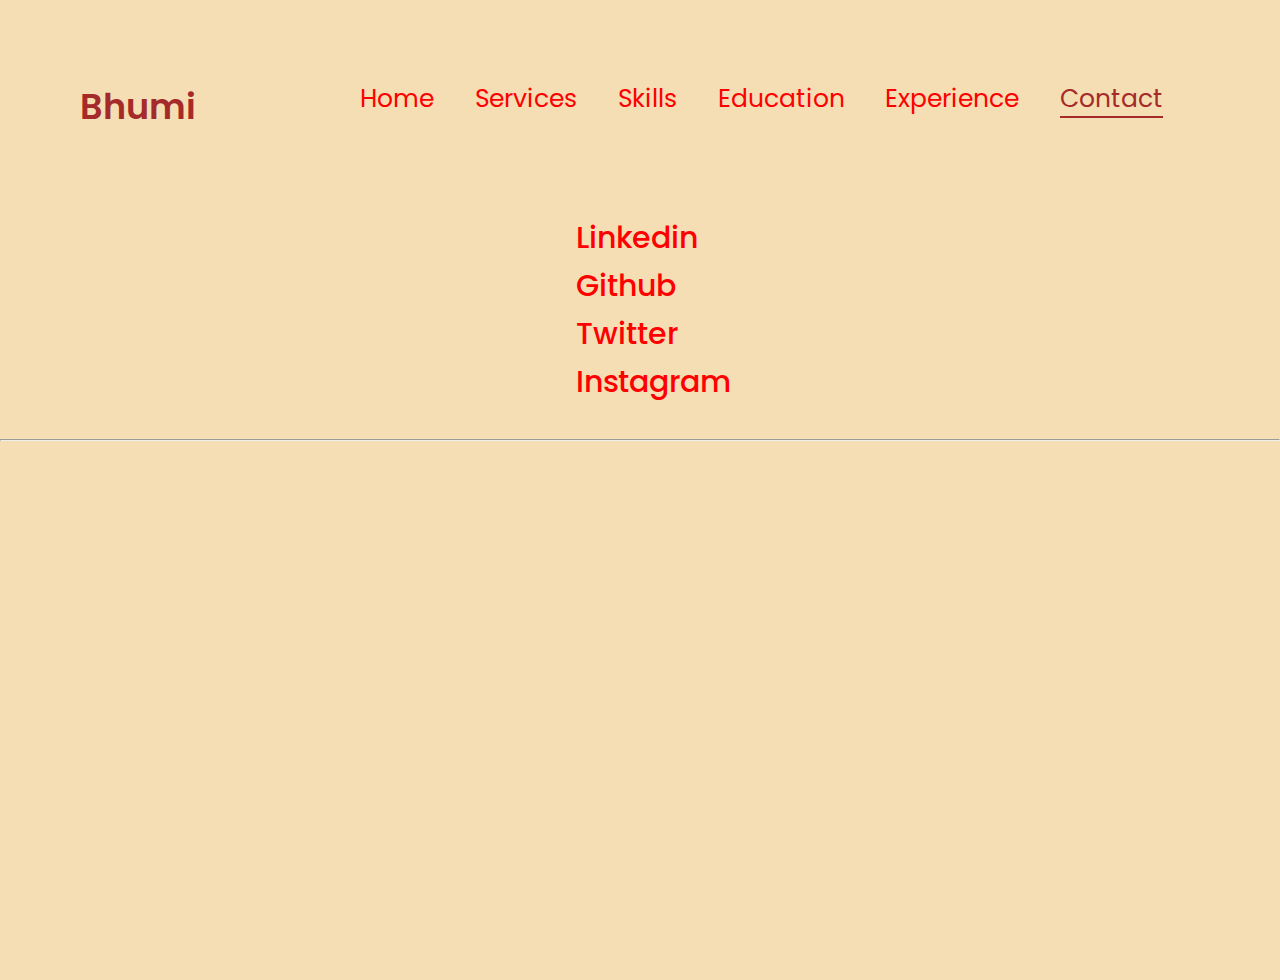
==== contact.html @ 8bda99c7 "Add files via upload" ====
<!DOCTYPE html>
<html lang="en">
<head>
    <meta charset="UTF-8">
    <meta name="viewport" content="width=device-width, initial-scale=1.0">
    <title>Bhumi Jain</title>
    <link rel="stylesheet" href="./style.css">
    <link rel="shortcut icon" href="./CONTACT.png" type="image/x-icon">
    <link rel="stylesheet" href="https://cdnjs.cloudflare.com/ajax/libs/font-awesome/6.6.0/css/all.min.css" integrity="sha512-Kc323vGBEqzTmouAECnVceyQqyqdsSiqLQISBL29aUW4U/M7pSPA/gEUZQqv1cwx4OnYxTxve5UMg5GT6L4JJg==" crossorigin="anonymous" referrerpolicy="no-referrer" />
</head>
<body>
    <header>
        <p class="logo">Bhumi</p>
        <nav>
            <a href="./index.html">Home</a>
            <a href="./service.html">Services</a>
            <a href="./skills.html">Skills</a>
            <a href="./education.html">Education</a>
            <a href="./experience.html">Experience</a>
            <a href="./contact.html" class="active">Contact</a>
        </nav>
    </header>
    <section>
        <center>
        <div class="details">
            <table class="social-table">
                <tr>
                    <td><a href="https://www.linkedin.com/in/bhumi-jain-951a21281?utm_source=share&utm_campaign=share_via&utm_content=profile&utm_medium=android_app"><i class="fa-brands fa-linkedin"></i></a></td>
                    <td>Linkedin</td>
                </tr>
                <tr>
                    <td><a href="https://github.com/bhumijain26-4"><i class="fa-brands fa-github"></i></a></td>
                    <td>Github</td>
                   
                    
                </tr>
                <tr>
                    <td><a href="#"><i class="fa-brands fa-x-twitter"></i></a></td>
                    <td>Twitter</td>
                </tr>
                <tr>
                    <td><a href="https://www.instagram.com/bhumiijain26?igsh=aXZzaDU0MWE1NHhj="><i class="fa-brands fa-instagram"></i></a></td>
                    <td>Instagram</td>
                </tr>
            </table>
        </div>
        <hr class="rule">
        <iframe src="https://www.google.com/maps/embed?pb=!1m18!1m12!1m3!1d235014.15049961975!2d72.5797426!3d23.0202434!2m3!1f0!2f0!3f0!3m2!1i1024!2i768!4f13.1!3m3!1m2!1s0x395e848aba5bd449%3A0x4fcedd11614f6516!2sAhmedabad%2C%20Gujarat!5e0!3m2!1sen!2sin!4v1730048308497!5m2!1sen!2sin" width="650" height="500" style="border:0;" allowfullscreen="" loading="lazy" referrerpolicy="no-referrer-when-downgrade"></iframe>
        </center>
    </section>
</body>
</html>
---- style.css ----
@import url('https://fonts.googleapis.com/css2?family=Poppins:ital,wght@0,100;0,200;0,300;0,400;0,500;0,600;0,700;0,800;0,900;1,100;1,200;1,300;1,400;1,500;1,600;1,700;1,800;1,900&display=swap');
*
{
    margin: 0;
    padding: 0;
    box-sizing: border-box;
    font-family: 'poppins';
    background-color:wheat;
    color:red;
    text-decoration: none;
}
.logo
{
    margin: 5rem 0rem 0rem 5rem;
    font-size: 35px;
    color: brown;
    font-weight: 600;
    transition: 0.5s ease;
}
.logo:hover
{
    transform: scale(1.1);
}
header
{
    display: flex;
    justify-content: space-between;
}
header nav
{
    margin: 5rem 5rem 0rem 0rem;
}
header nav a
{
    font-size: 25px;
    margin-right: 2.3rem;
    border-bottom: 2px solid transparent;
    transition: 0.5s ease;
}
header nav a:hover
{
    color: brown;
    border-bottom: 2px solid brown;
}
.active
{
    color: brown;
    border-bottom: 2px solid brown;
}
.main-content
{
    margin: 5rem 0rem 2rem 5rem;
}
.main-content h1
{
    font-size: 50px;
}
.main-content h3
{
    font-size: 25px;
}
.main-content span
{
    color: brown;
}
.content
{
    margin: -1rem 0rem 0rem 5rem;
    width: 420px;
    font-size: 18px;
}
.social-icons
{
    margin: 1.5rem 0rem 0rem 5rem;
    font-size: 40px;
}
.social-icons a
{
    margin-right: 1.5rem;
    transition: 0.5s ease;
}
.social-icons a:hover
{
    text-shadow: 0px 0px 15px rgb(245, 94, 94);
}
.btn
{
    margin: 2rem 0rem 0rem 4.5rem;
}
.btn a
{
    border: 4px solid brown;
    border-radius: 50px;
    font-size: 20px;
    font-weight: 700;
    padding: 0.5rem 1rem 0.5rem 1rem;
    transition: 0.5s ease;
}
.btn a:hover
{
    box-shadow: 0px 0px 25px brown;
}
.image
{
    margin-left: 50rem;
    margin-top: -30rem;
}
.image img
{
    height: 320px;
    width: 320px;
    border-radius: 50%;
    border: 3px solid brown;
    box-shadow: 0px 0px 25px red;
    transition: 0.5s ease;
}
.image img:hover
{
    transform: scale(1.1);
    box-shadow: 0px 0px 15px brown;
}
.service-container
{
    margin-top: 5rem;
}
.service-list
{
    font-size: 30px;
    font-weight: 600;
}
.service-list li
{
    margin-bottom: 1.5rem;
    transition: 0.5s ease;
}
.service-list li:hover
{
    cursor: pointer;
    text-shadow: 0px 0px 25px brown;
}
.service-list li i
{
    margin-right: 1.3rem;
}
.skill-container
{
    display: grid;
    grid-template-columns: 1fr 1fr 1fr;
    grid-gap: 4rem;
    margin: 5rem 5rem 5rem 12rem;
}
.skill-container div
{
    border: 2px solid red;
    width: 13rem;
    height: 16rem;
    border-radius: 30px;
    box-shadow: 0px 0px 20px brown;
    transition: 0.5s ease;
}
.skill-container div:hover
{
    transform: scale(1.1);
    box-shadow: 0px 0px 20px red;
    border: 3px solid red;
}
.skill-container div h3
{
    font-size: 25px;
    text-align: center;
    margin-top: 1.5rem;
}
.skill-container div p
{
    text-align: center;
    margin: 1rem 1rem 0rem 1rem;
}
.edu-table td,th
{
    border: 2px solid red;
}
.edu-table
{
    border: 2px solid red;
    margin-top: 5rem;
}
.edu-table td,th
{
    font-size: 20px;
    padding: 1rem;
}
.social-table
{
    font-size: 30px;
    font-weight: 500;
}
.social-table tr
{
    transition: 0.5s ease;
    margin-bottom: 1.5rem;
}
.social-table tr td i
{
    margin-right: 1.5rem;
}
.details
{
    margin-top: 5rem;
}
.social-table tr:hover
{
    text-shadow: 0px 0px 15px rgb(219, 83, 83);
}
.rule
{
    width: 80rem;
    margin: 2rem 0rem 2rem 0rem;
}
.position
{   
    color: brown;  
}
.position::before
{
    content: "";
    animation: 20s words infinite;
}
.position::after
{
    content: "";
}   
@keyframes words
{
    0%,25%
    {
        content: "software developer";
    }
    25%,50%
    {
        content: "web developer";
    }
    50%,75%
    {
        content: "app developer";
    }
    75%,100%
    {
        content: "script writer";
    }
}
@media(max-width:430px)
{
    *
{
    margin: 0;
    padding: 0;
    box-sizing: border-box;
    font-family: 'poppins';
    background-color: white;
    color: brown;
    text-decoration: none;
}
.logo
{
    margin: 5rem 0rem 0rem 8rem;
    font-size: 35px;
    color: brown;
    font-weight: 600;
    transition: 0.5s ease;
}
.logo:hover
{
    transform: scale(1.1);
}
header
{
    display: flex;
    justify-content: space-between;
}
header nav
{
    margin: 5rem 5rem 0rem 0rem;
    display: none;
}
.active
{
    color: brown;
    border-bottom: 2px solid brown;
}
.main-content
{
    margin: 5rem 0rem 2rem 1rem;
}
.main-content h1
{
    font-size: 40px;
}
.main-content h3
{
    font-size: 20px;
}
.main-content span
{
    color: brown;
}
.content
{
    margin: -1rem 0rem 0rem 1rem;
    width: 380px;
    font-size: 18px;
}
.social-icons
{
    margin: 1.5rem 0rem 0rem 4rem;
    font-size: 40px;
}
.social-icons a
{
    margin-right: 1.5rem;
    transition: 0.5s ease;
}
.social-icons a:hover
{
    text-shadow: 0px 0px 15px red;
}
.btn
{
    margin: 20rem 0rem 0rem 8rem;
}
.btn a
{
    border: 4px solid brown;
    border-radius: 50px;
    font-size: 20px;
    font-weight: 700;
    padding: 0.5rem 1rem 0.5rem 1rem;
    transition: 0.5s ease;
}
.btn a:hover
{
    box-shadow: 0px 0px 25px brown;
}
.image
{
    margin-left: 4rem;
    margin-top: -20rem;
}
.image img
{
    height: 250px;
    width: 250px;
    border-radius: 50%;
    border: 3px solid white;
    box-shadow: 0px 0px 25px brown;
    transition: 0.5s ease;
}
.image img:hover
{
    transform: scale(1.1);
    box-shadow: 0px 0px 15px rgb(210, 68, 68);
}
}
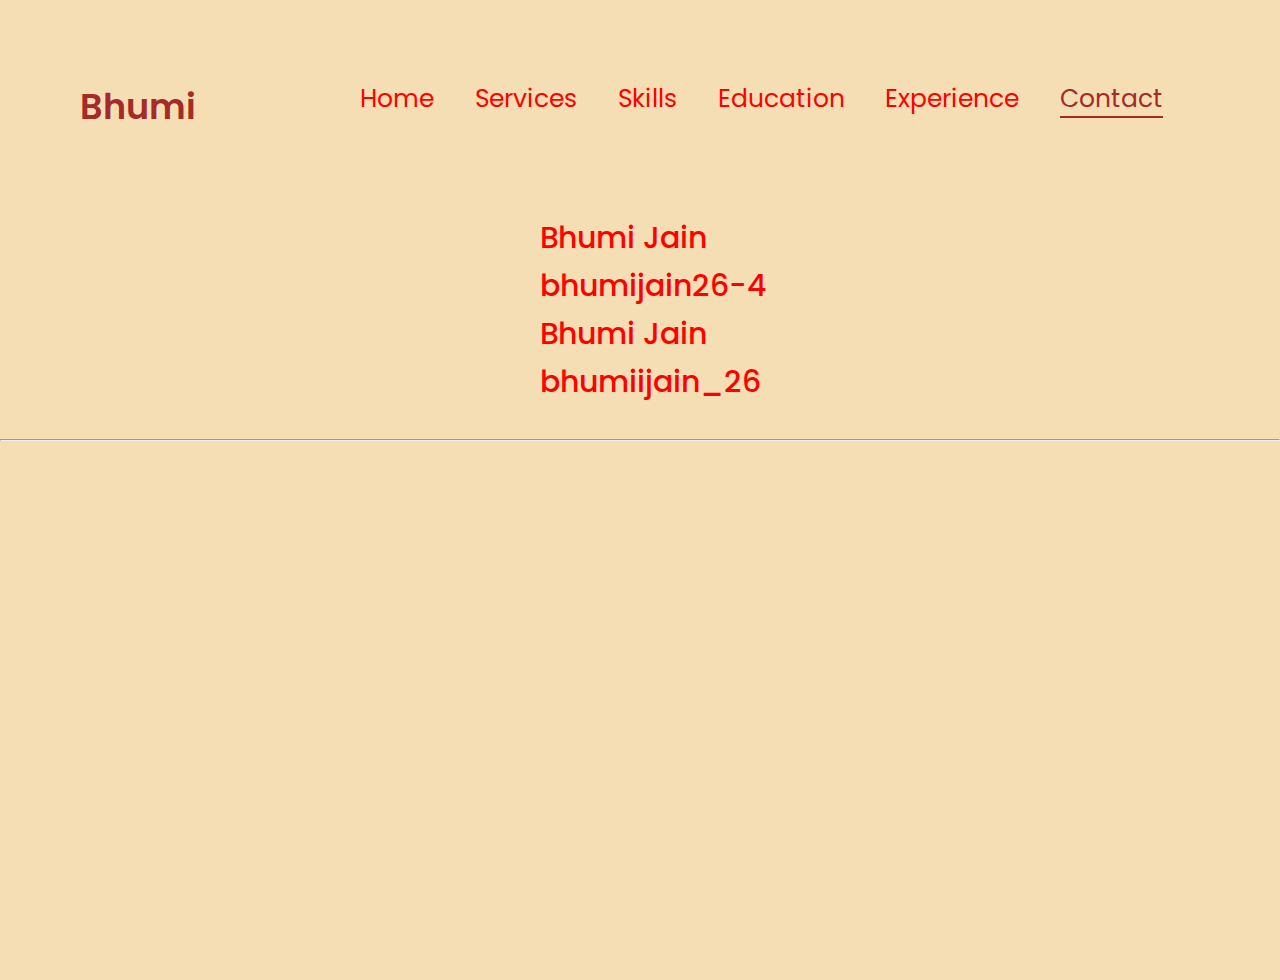
==== commit fffe1ae3: "Update contact.html" ====
--- a/contact.html
+++ b/contact.html
@@ -26,21 +26,21 @@
             <table class="social-table">
                 <tr>
                     <td><a href="https://www.linkedin.com/in/bhumi-jain-951a21281?utm_source=share&utm_campaign=share_via&utm_content=profile&utm_medium=android_app"><i class="fa-brands fa-linkedin"></i></a></td>
-                    <td>Linkedin</td>
+                    <td>Bhumi Jain</td>
                 </tr>
                 <tr>
                     <td><a href="https://github.com/bhumijain26-4"><i class="fa-brands fa-github"></i></a></td>
-                    <td>Github</td>
+                    <td>bhumijain26-4</td>
                    
                     
                 </tr>
                 <tr>
                     <td><a href="#"><i class="fa-brands fa-x-twitter"></i></a></td>
-                    <td>Twitter</td>
+                    <td>Bhumi Jain</td>
                 </tr>
                 <tr>
                     <td><a href="https://www.instagram.com/bhumiijain26?igsh=aXZzaDU0MWE1NHhj="><i class="fa-brands fa-instagram"></i></a></td>
-                    <td>Instagram</td>
+                    <td>bhumiijain_26</td>
                 </tr>
             </table>
         </div>
@@ -49,4 +49,4 @@
         </center>
     </section>
 </body>
-</html>+</html>
